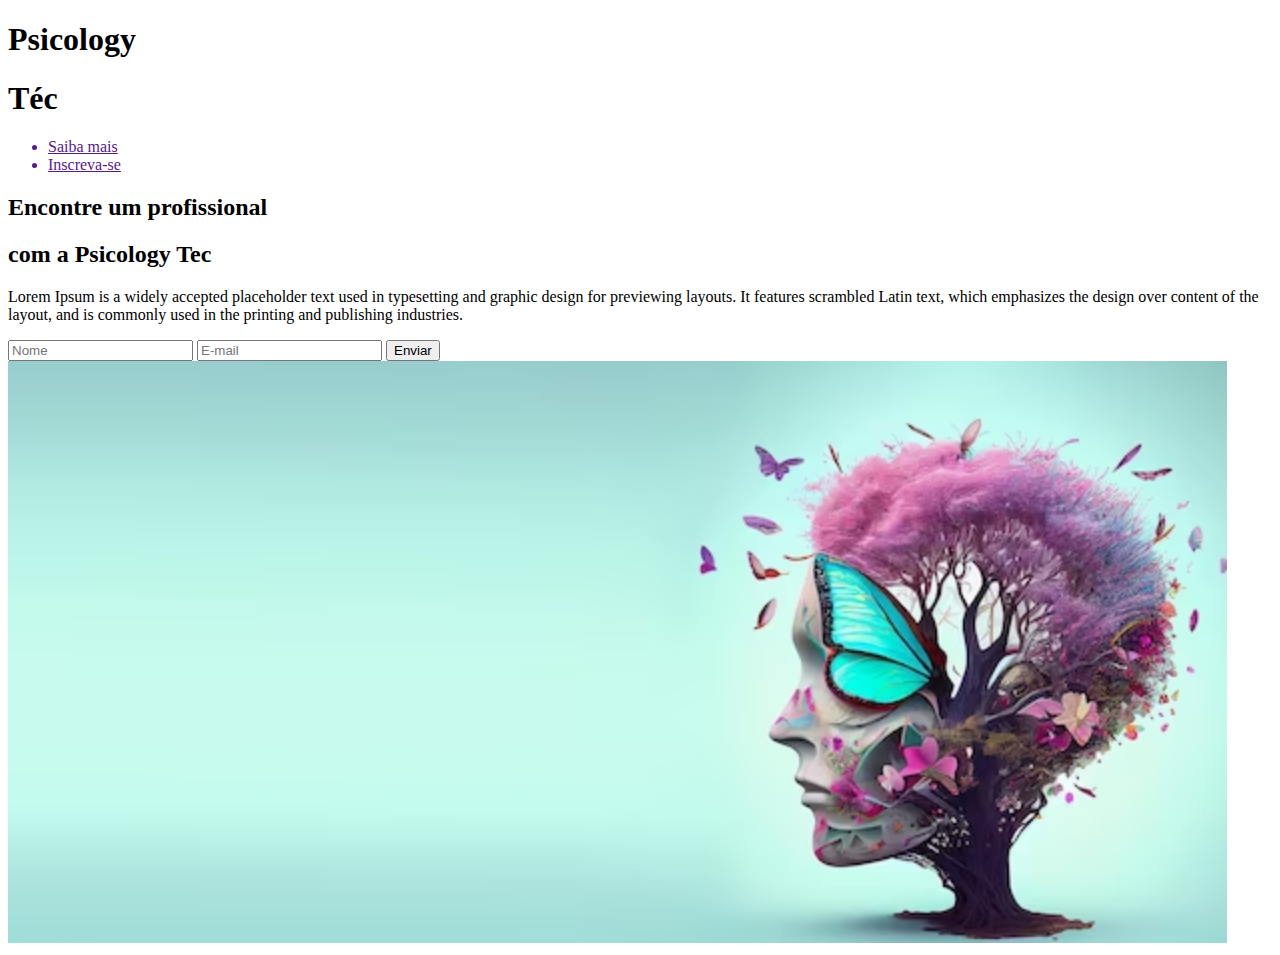
==== landing page/index.html @ 5c6dfc26 "Add files via upload" ====
<!DOCTYPE html>
<html lang="en">
<head>
    <meta charset="UTF-8">
    <meta name="viewport" content="width=device-width, initial-scale=1.0">
    <link rel="stylesheet" href="/styles/styles.css">
    <title>LandingPage</title>
</head>
<body>
    <header>
        <div id="title">
            <h1>Psicology</h1>
            <h1>Téc</h1>
        </div>
        <ul>
            <a href=""><li>Saiba mais</li></a>
            <a href=""><li>Inscreva-se</li></a>            
        </ul>
    </header>

    <main>
        <aside>
            <h2>Encontre um profissional</h2>
            <h2>com a Psicology Tec</h2>
            <p>Lorem Ipsum is a widely accepted placeholder text used in typesetting and graphic design for previewing layouts. It features scrambled Latin text,
                which emphasizes the design over content of the layout,
                and is commonly used in the printing and publishing industries.
            </p>
            <form>
                <input type="text" placeholder="Nome">
                <input type="email" placeholder="E-mail">
                <input type="submit" value="Enviar">
            </form>
        </aside>

        <article>
            <img src="components/fonts/images/psicologyy.png
            " alt="">
        </article>
    </main>
</body>
</html>
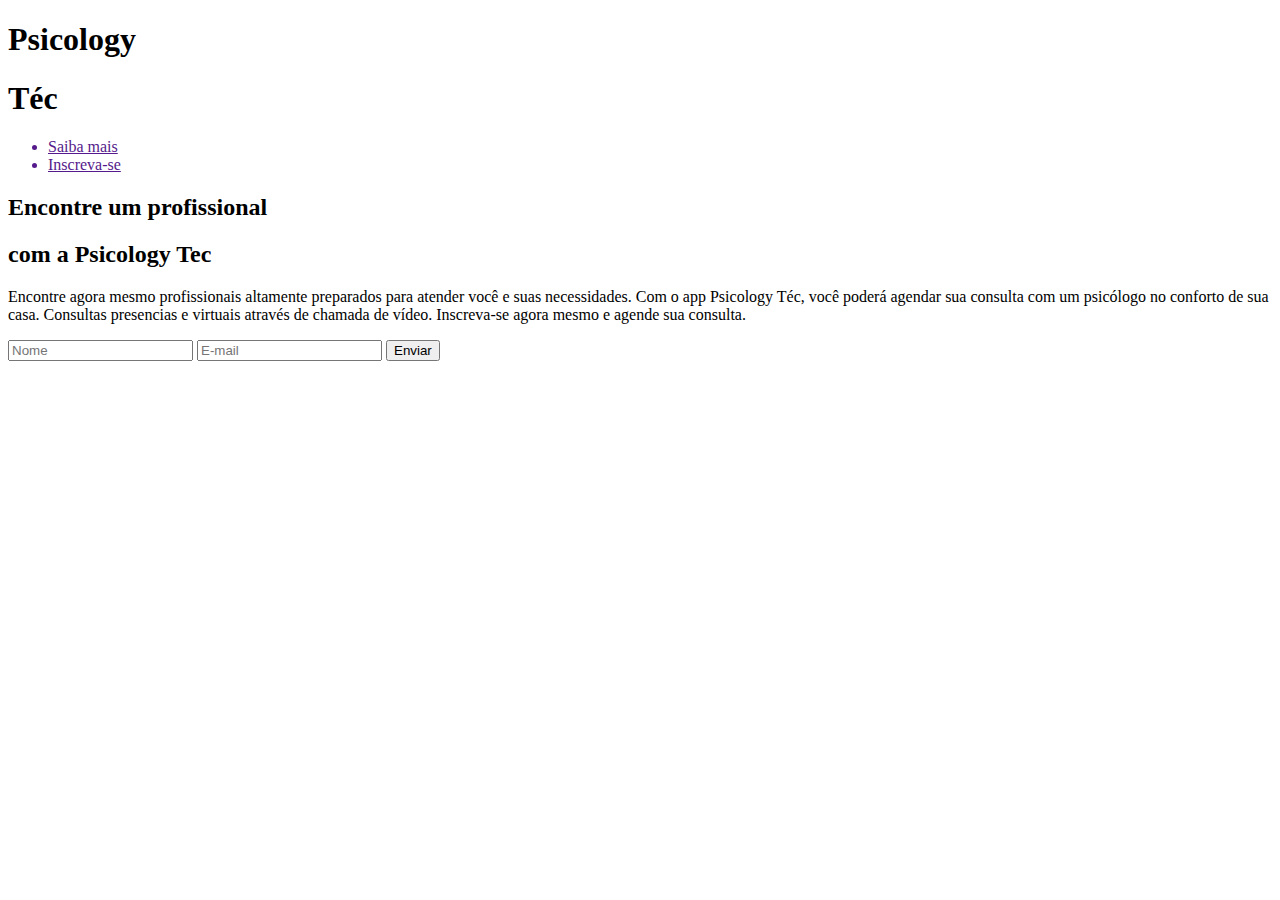
==== commit 9eb94b37: "Add files via upload" ====
--- a/landing page/index.html
+++ b/landing page/index.html
@@ -7,14 +7,16 @@
     <title>LandingPage</title>
 </head>
 <body>
+
     <header>
+
         <div id="title">
             <h1>Psicology</h1>
             <h1>Téc</h1>
         </div>
         <ul>
-            <a href=""><li>Saiba mais</li></a>
-            <a href=""><li>Inscreva-se</li></a>            
+            <a href="" id="saiba-mais-btn"><li>Saiba mais</li></a>
+            <a href="" id="inscreva-se-btn"><li>Inscreva-se</li></a>            
         </ul>
     </header>
 
@@ -22,9 +24,8 @@
         <aside>
             <h2>Encontre um profissional</h2>
             <h2>com a Psicology Tec</h2>
-            <p>Lorem Ipsum is a widely accepted placeholder text used in typesetting and graphic design for previewing layouts. It features scrambled Latin text,
-                which emphasizes the design over content of the layout,
-                and is commonly used in the printing and publishing industries.
+            <p>Encontre agora mesmo profissionais altamente preparados para atender você e suas necessidades. Com o app Psicology Téc, você poderá agendar sua consulta com um
+                psicólogo no conforto de sua casa. Consultas presencias e virtuais através de chamada de vídeo. Inscreva-se agora mesmo e agende sua consulta. 
             </p>
             <form>
                 <input type="text" placeholder="Nome">
@@ -34,8 +35,7 @@
         </aside>
 
         <article>
-            <img src="components/fonts/images/psicologyy.png
-            " alt="">
+           
         </article>
     </main>
 </body>
